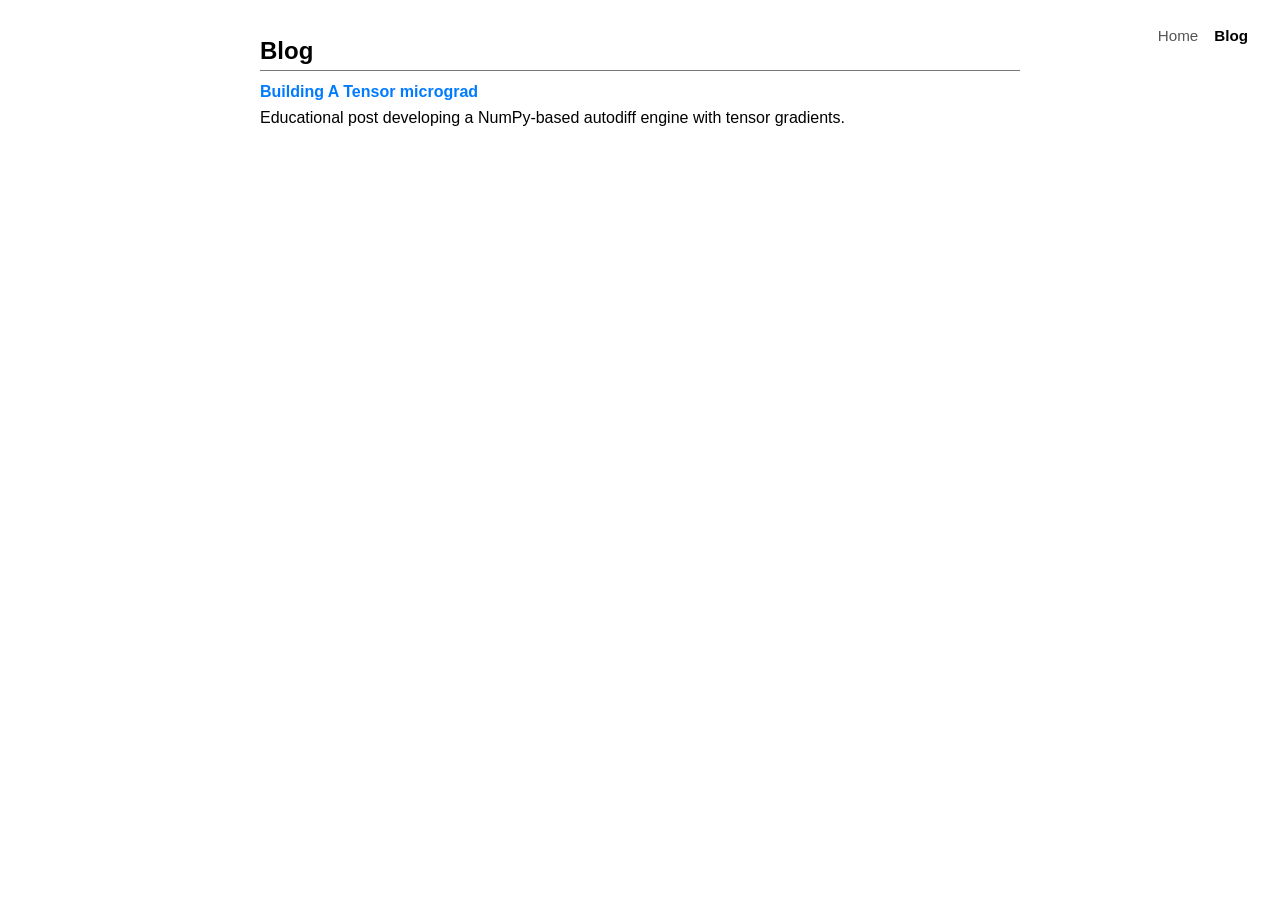
==== blog.html @ 59fef74f "add blog" ====
<!DOCTYPE html>
<html lang="en">
<head>
    <meta charset="UTF-8">
    <meta name="viewport" content="width=device-width, initial-scale=1.0">
    <title>Blog - Alim Gumran</title>
    <link rel="stylesheet" href="styles.css">
</head>
<body>
    <nav class="site-nav">
        <a href="index.html">Home</a>
        <a href="blog.html" class="nav-active">Blog</a>
    </nav>
    <main class="container">
        <section id="blog">
            <h2>Blog</h2>
            <div class="blog-list">
                <article class="blog-entry">
                    <a href="post1.html"><b>Building A Tensor micrograd</b></a>
                    <p>Educational post developing a NumPy-based autodiff engine with tensor gradients.</p>
                </article>
            </div>
        </section>
    </main>
</body>
</html>
---- styles.css ----
* {
    margin: 0;
    padding: 0;
    box-sizing: border-box;
}

body {
    font-family: 'Segoe UI', Tahoma, Geneva, Verdana, sans-serif;
    font-size: 1rem;
    color: #000;
    line-height: 1.6;
    padding-top: 2rem;
}

.container {
    max-width: 800px;
    margin: 0 auto;
    padding: 0 20px;
    display: flex;
    flex-direction: column;
    gap: 30px;
}

a {
    text-decoration: none;
    color: #007bff;
}

a:visited {
    color: #007bff;
}

a:hover {
    text-decoration: underline;
}

h3 {
    font-size: 1.2rem;
    margin-bottom: 1rem;
    display: flex;
    align-items: center;
    gap: 10px;
}

p {
    margin-bottom: 1rem;
}

b {
    font-weight: bold;
}

i {
    font-style: italic;
}

#about,
#research {
    flex: 1.2;
}

#about h2,
#research h2 {
    border-bottom: 1px solid #777;
    margin-bottom: 0.5rem;
}

#research

#research h3 img {
    width: 25px;
    height: auto;
}

.name {
    text-align: center;
}

.email {
    text-align: center;
    font-size: 1rem;
}

.contact-links {
    text-align: center;
    font-size: 1rem;
    display: flex;
    justify-content: center;
    gap: 10px;
    align-items: center;
}

.research-list {
    display: flex;
    flex-direction: column;
    gap: 1rem;
    margin-bottom: 1rem;
}

.research-card {
    background-color: transparent;
    box-shadow: none;
    border-radius: 0;
}

.profile-container {
    display: flex;
    align-items: center;
    justify-content: center;
    gap: 20px;
    margin-bottom: 1rem;
}

.profile-text {
    text-align: center;
}

.profile-image {
    width: 137.5px;
    height: auto;
    border-radius: 50%;
    object-fit: cover;
}

/* Navigation */
.site-nav {
    position: absolute;
    top: 1.5rem;
    right: 2rem;
    display: flex;
    gap: 1rem;
    font-size: 0.95rem;
}

.site-nav a {
    color: #555;
}

.site-nav a.nav-active {
    color: #000;
    font-weight: bold;
}

/* Blog listing */
#blog h2 {
    border-bottom: 1px solid #777;
    margin-bottom: 0.5rem;
}

.blog-list {
    display: flex;
    flex-direction: column;
    gap: 0.75rem;
}

/* Blog post */
.post h1 {
    margin-bottom: 1.5rem;
}

.post h2 {
    margin-top: 2rem;
    margin-bottom: 0.75rem;
}

.post h3 {
    margin-top: 1.5rem;
    display: block;
}

.post h4 {
    margin-top: 1.25rem;
    margin-bottom: 0.5rem;
}

.post img {
    width: 100%;
    height: auto;
    margin: 1rem 0;
}

.post .subtitle {
    font-size: 0.85rem;
    font-style: italic;
    margin-top: -0.75rem;
}

.post pre {
    background-color: #f5f5f5;
    border-radius: 4px;
    padding: 1rem;
    overflow-x: auto;
    margin-bottom: 1rem;
    font-size: 0.9rem;
    line-height: 1.5;
}

.post code {
    font-family: 'Consolas', 'Monaco', 'Courier New', monospace;
    font-size: 0.9em;
}

.post p code {
    background-color: #f5f5f5;
    padding: 0.15em 0.35em;
    border-radius: 3px;
}

.post .katex-display {
    margin: 1.25rem 0;
    overflow-x: auto;
}

.post details {
    margin: 1rem 0;
    padding-left: 1.25rem;
}

.post details summary {
    cursor: pointer;
    list-style: none;
}

.post details summary::-webkit-details-marker {
    display: none;
}

.post details summary h4 {
    display: inline;
    margin: 0;
}

.post details summary h3::before {
    content: '▶ ';
    font-size: 0.75em;
}

.post details[open] summary h3::before {
    content: '▼ ';
}
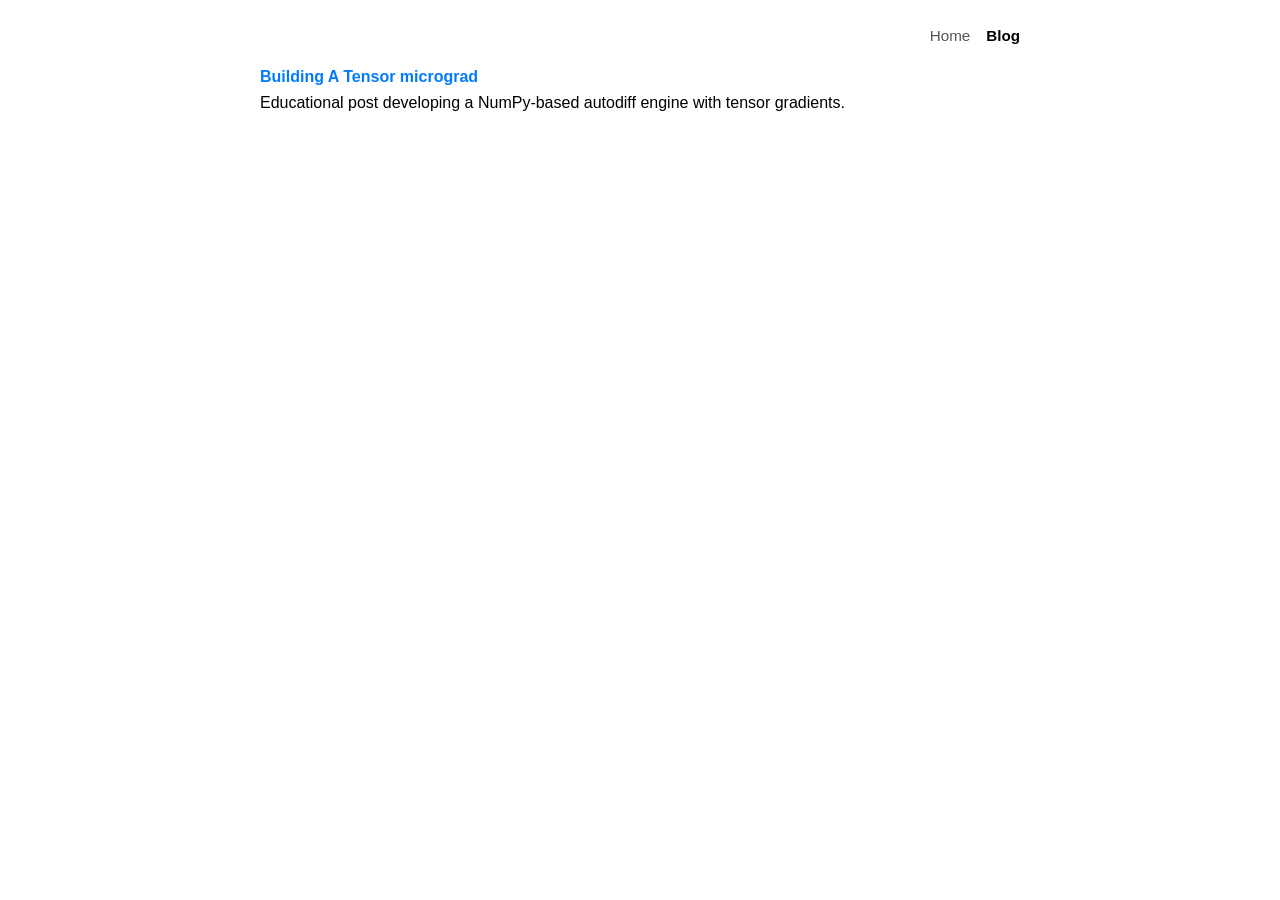
==== commit 3e2e79ba: "try again" ====
--- a/blog.html
+++ b/blog.html
@@ -13,7 +13,6 @@
     </nav>
     <main class="container">
         <section id="blog">
-            <h2>Blog</h2>
             <div class="blog-list">
                 <article class="blog-entry">
                     <a href="post1.html"><b>Building A Tensor micrograd</b></a>
--- a/styles.css
+++ b/styles.css
@@ -9,7 +9,7 @@
     font-size: 1rem;
     color: #000;
     line-height: 1.6;
-    padding-top: 2rem;
+    padding-top: 1.5rem;
 }
 
 .container {
@@ -124,10 +124,11 @@
 
 /* Navigation */
 .site-nav {
-    position: absolute;
-    top: 1.5rem;
-    right: 2rem;
-    display: flex;
+    max-width: 800px;
+    margin: 0 auto 1rem;
+    padding: 0 20px;
+    display: flex;
+    justify-content: flex-end;
     gap: 1rem;
     font-size: 0.95rem;
 }
